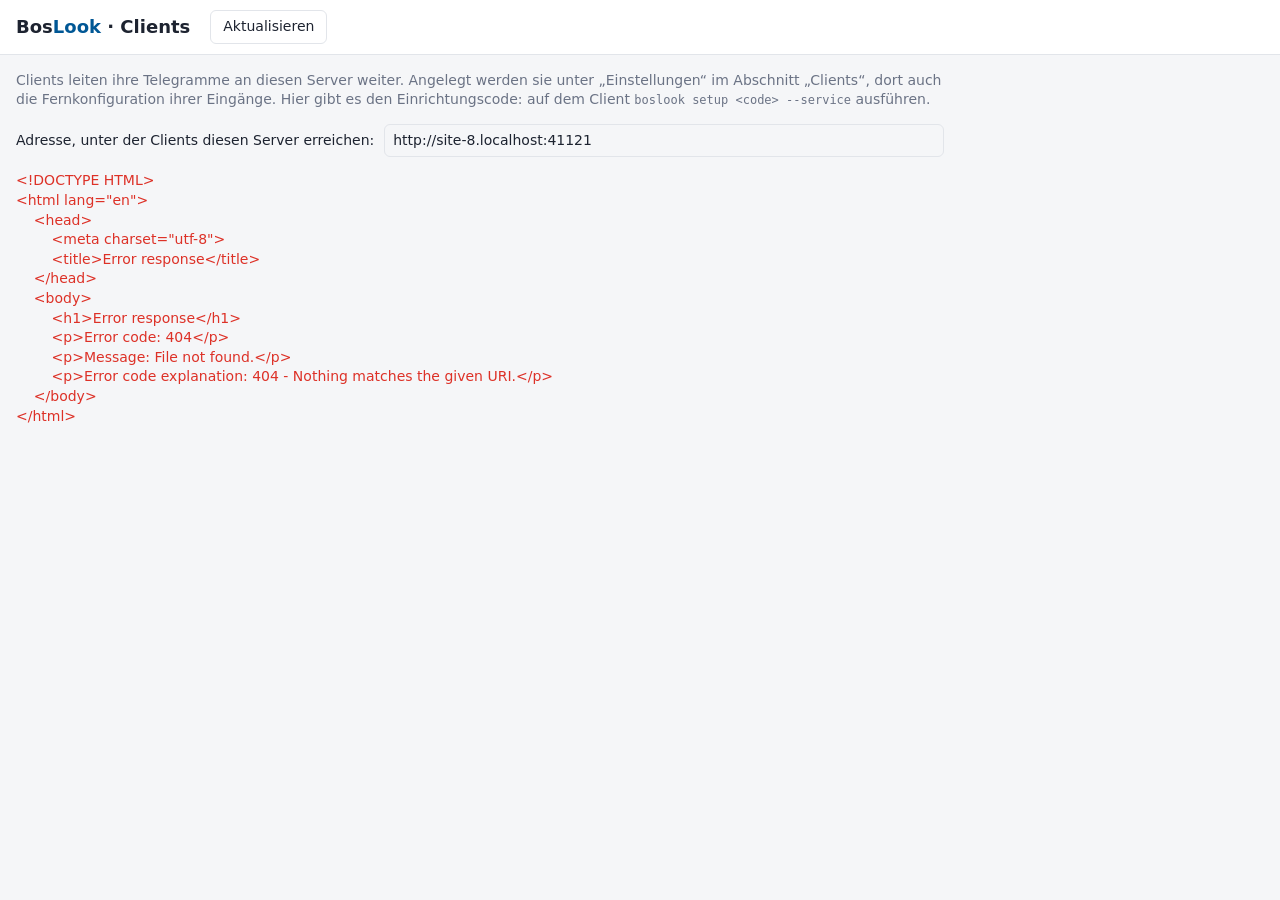
==== src/web/clients.html @ 2eb46e21 "Client-Überarbeitung: rtl_fm, Fernkonfiguration, Einrichtungscode (0.2.2) - Eingangstyp rtl_fm: BosL" ====
<!doctype html>
<html lang="de">
<head>
<meta charset="utf-8">
<meta name="viewport" content="width=device-width, initial-scale=1">
<title>Clients – BosLook</title>
<link rel="icon" href="/icon.svg">
<style>
  :root { --bg: #f5f6f8; --panel: #fff; --text: #1d2330; --muted: #6b7385; --line: #e2e5ea; --accent: #005795; --danger: #dd3127; --ok: #2e7d32; }
  @media (prefers-color-scheme: dark) {
    :root { --bg: #12151b; --panel: #1b1f27; --text: #e6e8ec; --muted: #8b93a5; --line: #2b313c; --accent: #4a9be0; --danger: #ef5350; --ok: #66bb6a; }
  }
  * { box-sizing: border-box; }
  body { margin: 0; font: 14px/1.4 system-ui, sans-serif; background: var(--bg); color: var(--text); }
  header { display: flex; flex-wrap: wrap; align-items: center; gap: 8px 12px; padding: 10px 16px; background: var(--panel); border-bottom: 1px solid var(--line); }
  header h1 { margin: 0 8px 0 0; font-size: 18px; } header h1 span { color: var(--accent); }
  button, .button { font: inherit; padding: 6px 12px; border: 1px solid var(--line); border-radius: 6px; background: var(--panel); color: var(--text); cursor: pointer; text-decoration: none; }
  input, textarea { font: inherit; padding: 6px 8px; border: 1px solid var(--line); border-radius: 6px; background: var(--bg); color: var(--text); }
  main { padding: 16px; max-width: 60rem; }
  .help { color: var(--muted); margin: 0 0 14px; }
  label.server { display: flex; flex-wrap: wrap; align-items: center; gap: 6px 10px; margin-bottom: 14px; }
  label.server input { flex: 1; min-width: 16rem; }
  .client { background: var(--panel); border: 1px solid var(--line); border-radius: 8px; padding: 12px 16px; margin-bottom: 12px; }
  .client h2 { margin: 0; font-size: 16px; display: flex; flex-wrap: wrap; gap: 4px 10px; align-items: baseline; }
  .client h2 small { color: var(--muted); font-weight: normal; font-size: 13px; }
  .state { font-size: 13px; font-weight: 600; }
  .state.on { color: var(--ok); } .state.off { color: var(--muted); } .state.err { color: var(--danger); }
  .client p { margin: 6px 0; }
  .client ul { margin: 6px 0; padding-left: 1.2em; }
  .client li.err { color: var(--danger); }
  .code { margin-top: 10px; }
  .code textarea { width: 100%; font: 12px/1.4 ui-monospace, monospace; word-break: break-all; }
  .code .row { display: flex; flex-wrap: wrap; gap: 8px; align-items: center; margin-top: 6px; }
  code { font: 12px ui-monospace, monospace; }
  .errors { color: var(--danger); white-space: pre-wrap; }
  #login { max-width: 28rem; margin: 15vh auto; text-align: center; }
  [hidden] { display: none !important; }
</style>
</head>
<body>
<div id="login" hidden>
  <p>Bitte zuerst in BosLook anmelden.</p>
  <a class="button" href="/">Zur Anmeldung</a>
</div>
<div id="app">
  <header>
    <h1>Bos<span>Look</span> · Clients</h1>
    <button id="reload">Aktualisieren</button>
  </header>
  <main>
    <p class="help">Clients leiten ihre Telegramme an diesen Server weiter. Angelegt werden sie unter „Einstellungen“ im Abschnitt „Clients“, dort auch die Fernkonfiguration ihrer Eingänge. Hier gibt es den Einrichtungscode: auf dem Client <code>boslook setup &lt;code&gt; --service</code> ausführen.</p>
    <label class="server">Adresse, unter der Clients diesen Server erreichen: <input id="server" spellcheck="false"></label>
    <div id="errors" class="errors"></div>
    <div id="list"></div>
  </main>
</div>

<script>
const $ = (id) => document.getElementById(id);
$("server").value = location.origin;

function el(tag, cls, text) {
  const e = document.createElement(tag);
  if (cls) e.className = cls;
  if (text) e.textContent = text;
  return e;
}

const time = (t) => new Date(t).toLocaleString("de-DE");

function client(c, code) {
  const box = el("div", "client");
  box.dataset.name = c.name;
  const h = el("h2", "", c.name);
  const s = c.state;
  if (s.version) h.append(el("small", "", "Version " + s.version));
  const [cls, text] = s.connected ? ["on", "verbunden seit " + time(s.since)]
    : s.since ? ["err", "getrennt seit " + time(s.since)]
    : c.token ? ["off", "noch nicht verbunden"] : ["off", "noch nicht eingerichtet"];
  h.append(el("span", "state " + cls, text));
  box.append(h);
  box.append(el("p", "", c.remote
    ? `Fernkonfiguration: ${c.inputs.length ? c.inputs.join(", ") : "keine Eingänge"}`
    : "Eigene Eingänge des Clients (keine Fernkonfiguration)"));
  if (s.connected && !s.version) box.append(el("p", "help", "Ältere Version: kennt weder Fernkonfiguration noch Zustandsmeldungen."));
  const inputs = Object.entries(s.inputs);
  if (inputs.length) {
    const list = el("ul");
    for (const [name, i] of inputs) list.append(el("li", i.ok ? "" : "err", `${name}: ${i.message}`));
    box.append(list);
  }
  const button = el("button", "", "Einrichtungscode");
  button.onclick = () => setup(c, box);
  const row = el("p"); row.append(button);
  box.append(row);
  if (code) box.append(code);
  return box;
}

async function setup(c, box) {
  if (c.token && !confirm(`Neuen Einrichtungscode für „${c.name}“ erzeugen? Das bisherige Token wird ungültig, der Client muss neu eingerichtet werden.`)) return;
  const res = await fetch("/api/clients/setup", { method: "POST", headers: { "Content-Type": "application/json" }, body: JSON.stringify({ name: c.name, server: $("server").value }) });
  if (res.status === 401) return showLogin();
  if (!res.ok) { $("errors").textContent = await res.text(); return; }
  $("errors").textContent = "";
  const { code } = await res.json();
  const div = el("div", "code");
  div.append(el("p", "", "Einrichtungscode (wird nur jetzt angezeigt):"));
  const area = el("textarea"); area.rows = 3; area.readOnly = true; area.value = code;
  const copy = el("button", "", "Kopieren");
  copy.onclick = async () => {
    area.select();
    try { await navigator.clipboard.writeText(code); } catch { document.execCommand("copy"); }
    copy.textContent = "Kopiert";
  };
  const command = el("code", "", `boslook setup ${code} --service`);
  const line = el("div", "row"); line.append(copy, el("span", "help", "Auf dem Client (Linux mit sudo):"), command);
  div.append(area, line);
  box.querySelector(".code")?.remove();
  box.append(div);
  load();
}

function showLogin() { $("app").hidden = true; $("login").hidden = false; }

async function load() {
  const res = await fetch("/api/clients");
  if (res.status === 401) return showLogin();
  if (!res.ok) { $("errors").textContent = await res.text(); return; }
  const list = await res.json();
  // Angezeigte Einrichtungscodes beim Aktualisieren behalten
  const codes = new Map([...document.querySelectorAll(".client")].map((b) => [b.dataset.name, b.querySelector(".code")]));
  $("list").replaceChildren(...list.map((c) => client(c, codes.get(c.name))));
  if (!list.length) $("list").append(el("p", "help", "Noch keine Clients angelegt."));
}

$("reload").onclick = load;
load();
setInterval(load, 5000);
</script>
</body>
</html>
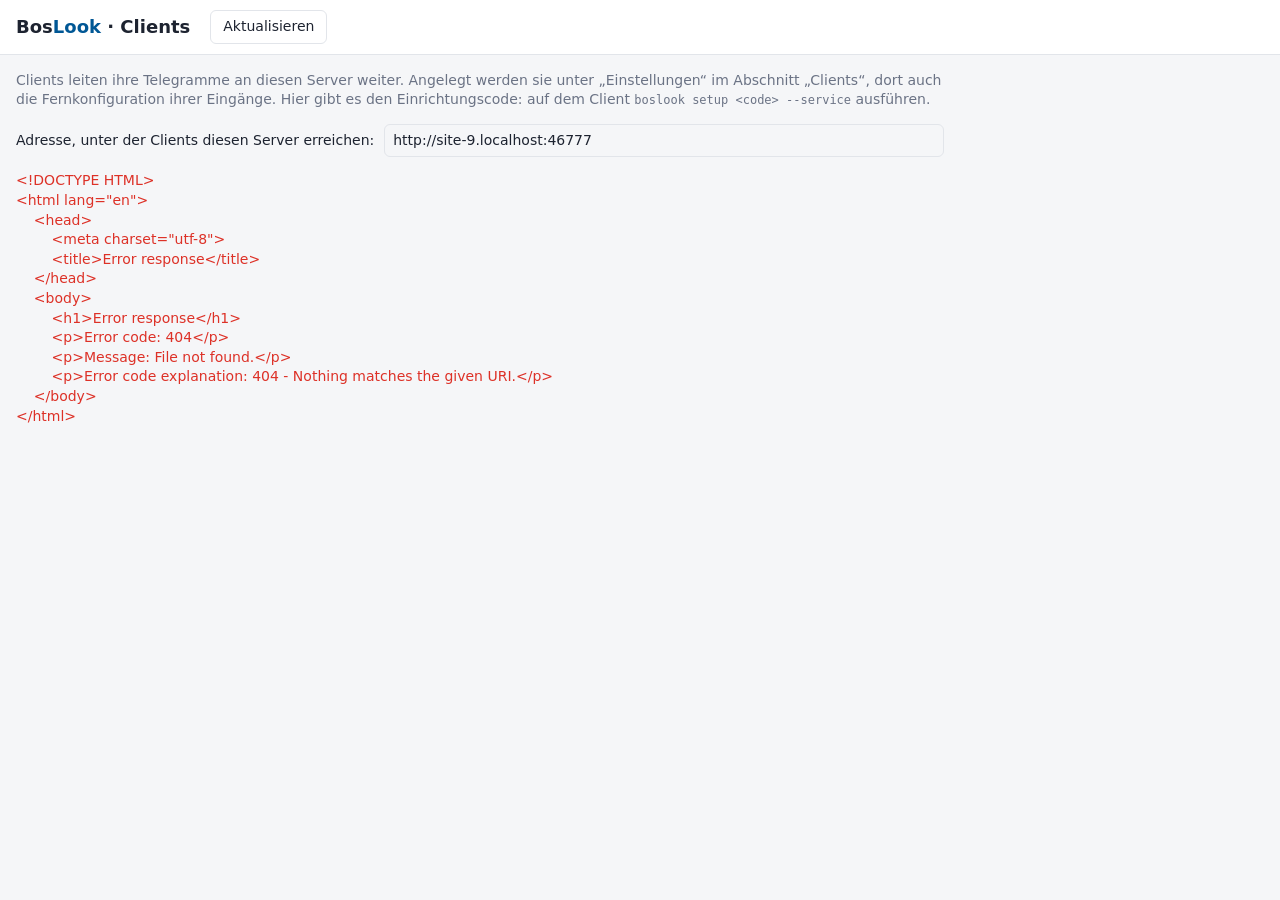
==== commit 8a6c3081: "Releases per GitHub Actions, Update-System, neue Anleitung (0.3.0) - Workflow release.yml (manuell):" ====
--- a/src/web/clients.html
+++ b/src/web/clients.html
@@ -50,6 +50,7 @@
   <main>
     <p class="help">Clients leiten ihre Telegramme an diesen Server weiter. Angelegt werden sie unter „Einstellungen“ im Abschnitt „Clients“, dort auch die Fernkonfiguration ihrer Eingänge. Hier gibt es den Einrichtungscode: auf dem Client <code>boslook setup &lt;code&gt; --service</code> ausführen.</p>
     <label class="server">Adresse, unter der Clients diesen Server erreichen: <input id="server" spellcheck="false"></label>
+    <p id="update-bar" hidden><button id="update-clients"></button> <span class="help" id="update-msg"></span></p>
     <div id="errors" class="errors"></div>
     <div id="list"></div>
   </main>
@@ -67,6 +68,22 @@
 }
 
 const time = (t) => new Date(t).toLocaleString("de-DE");
+let serverVersion = null;
+fetch("/api/me").then((r) => r.json()).then((m) => { serverVersion = m.version; load(); });
+
+// Versionen vergleichen wie update.rs: 0.3.0 > 0.3.0-beta.1 > 0.2.9
+function key(v) {
+  const [nums, pre] = v.replace(/^v/, "").split("-", 2);
+  return [...nums.split(".").map(Number), pre === undefined ? 1 : 0, pre ?? ""];
+}
+function newer(a, b) {
+  const x = key(a), y = key(b);
+  for (let i = 0; i < x.length; i++) if (x[i] !== y[i]) return x[i] > y[i];
+  return false;
+}
+// Clients ab 0.3.0 lassen sich vom Server aktualisieren
+const updatable = (c) => c.state.connected && c.state.version && serverVersion && !newer("0.3.0", c.state.version) && newer(serverVersion, c.state.version);
+const outdated = (c) => c.state.version && serverVersion && newer(serverVersion, c.state.version);
 
 function client(c, code) {
   const box = el("div", "client");
@@ -83,6 +100,7 @@
     ? `Fernkonfiguration: ${c.inputs.length ? c.inputs.join(", ") : "keine Eingänge"}`
     : "Eigene Eingänge des Clients (keine Fernkonfiguration)"));
   if (s.connected && !s.version) box.append(el("p", "help", "Ältere Version: kennt weder Fernkonfiguration noch Zustandsmeldungen."));
+  else if (outdated(c)) box.append(el("p", "help", updatable(c) ? `Älter als der Server (${serverVersion}).` : `Älter als der Server (${serverVersion}); vor 0.3.0 nur von Hand zu aktualisieren.`));
   const inputs = Object.entries(s.inputs);
   if (inputs.length) {
     const list = el("ul");
@@ -131,6 +149,14 @@
   // Angezeigte Einrichtungscodes beim Aktualisieren behalten
   const codes = new Map([...document.querySelectorAll(".client")].map((b) => [b.dataset.name, b.querySelector(".code")]));
   $("list").replaceChildren(...list.map((c) => client(c, codes.get(c.name))));
+  const names = list.filter(updatable).map((c) => c.name);
+  $("update-bar").hidden = !names.length;
+  $("update-clients").textContent = `${names.length === 1 ? "Client" : names.length + " Clients"} auf ${serverVersion} aktualisieren`;
+  $("update-clients").onclick = async () => {
+    if (!confirm(`${names.join(", ")} auf ${serverVersion} aktualisieren? Die Clients laden das Update von GitHub und starten neu.`)) return;
+    const res = await fetch("/api/clients/update", { method: "POST", headers: { "Content-Type": "application/json" }, body: JSON.stringify({ names }) });
+    $("update-msg").textContent = res.ok ? `Angefordert: ${(await res.json()).names.join(", ")}` : await res.text();
+  };
   if (!list.length) $("list").append(el("p", "help", "Noch keine Clients angelegt."));
 }
 
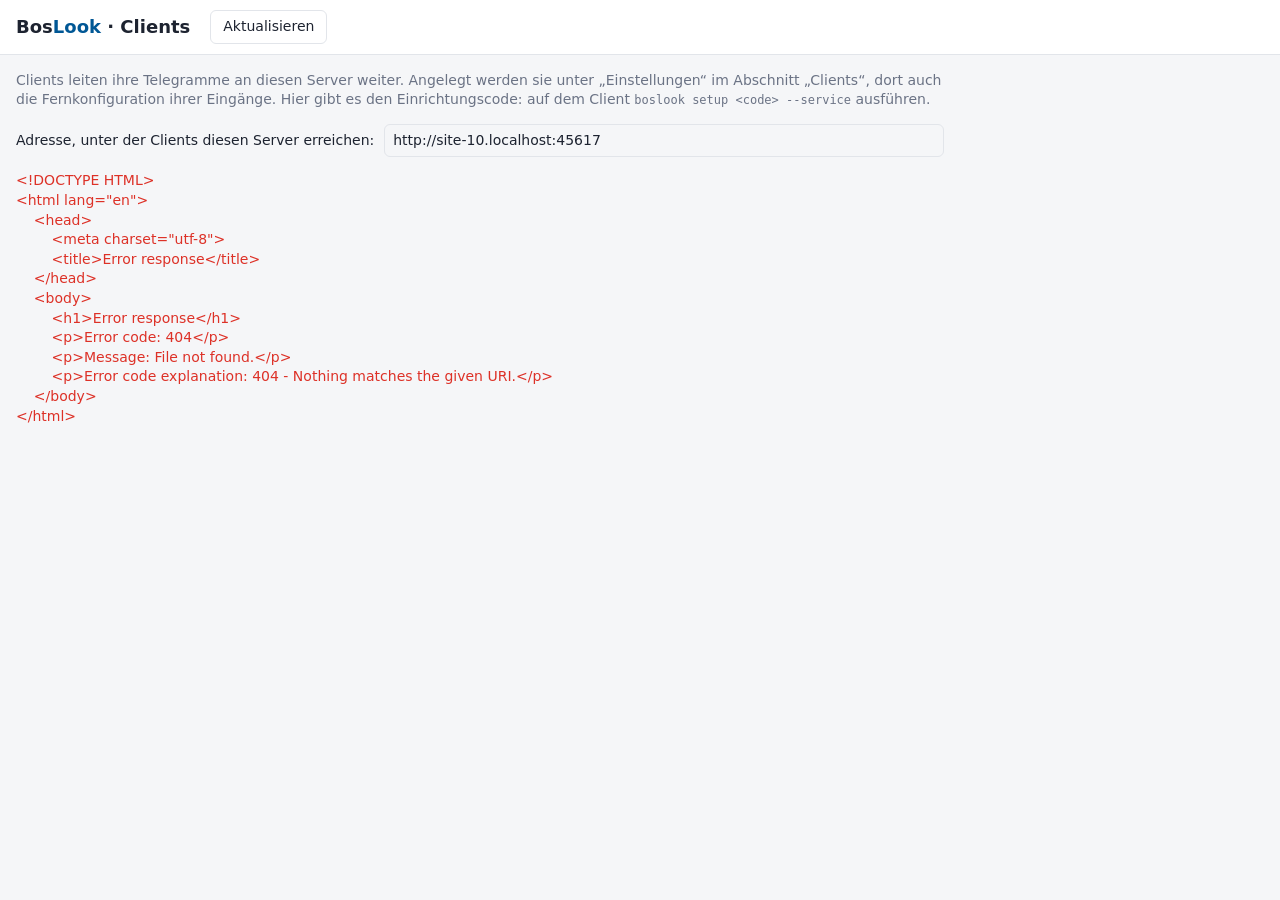
==== commit 1f8d09ab: "ppm mit Nachkommastellen, Updates von Gitea, RIC-Limit in Tests - ppm-Feld nimmt Kommazahlen an (Pun" ====
--- a/src/web/clients.html
+++ b/src/web/clients.html
@@ -153,7 +153,7 @@
   $("update-bar").hidden = !names.length;
   $("update-clients").textContent = `${names.length === 1 ? "Client" : names.length + " Clients"} auf ${serverVersion} aktualisieren`;
   $("update-clients").onclick = async () => {
-    if (!confirm(`${names.join(", ")} auf ${serverVersion} aktualisieren? Die Clients laden das Update von GitHub und starten neu.`)) return;
+    if (!confirm(`${names.join(", ")} auf ${serverVersion} aktualisieren? Die Clients laden das Update von git.boskrypt.ru und starten neu.`)) return;
     const res = await fetch("/api/clients/update", { method: "POST", headers: { "Content-Type": "application/json" }, body: JSON.stringify({ names }) });
     $("update-msg").textContent = res.ok ? `Angefordert: ${(await res.json()).names.join(", ")}` : await res.text();
   };
